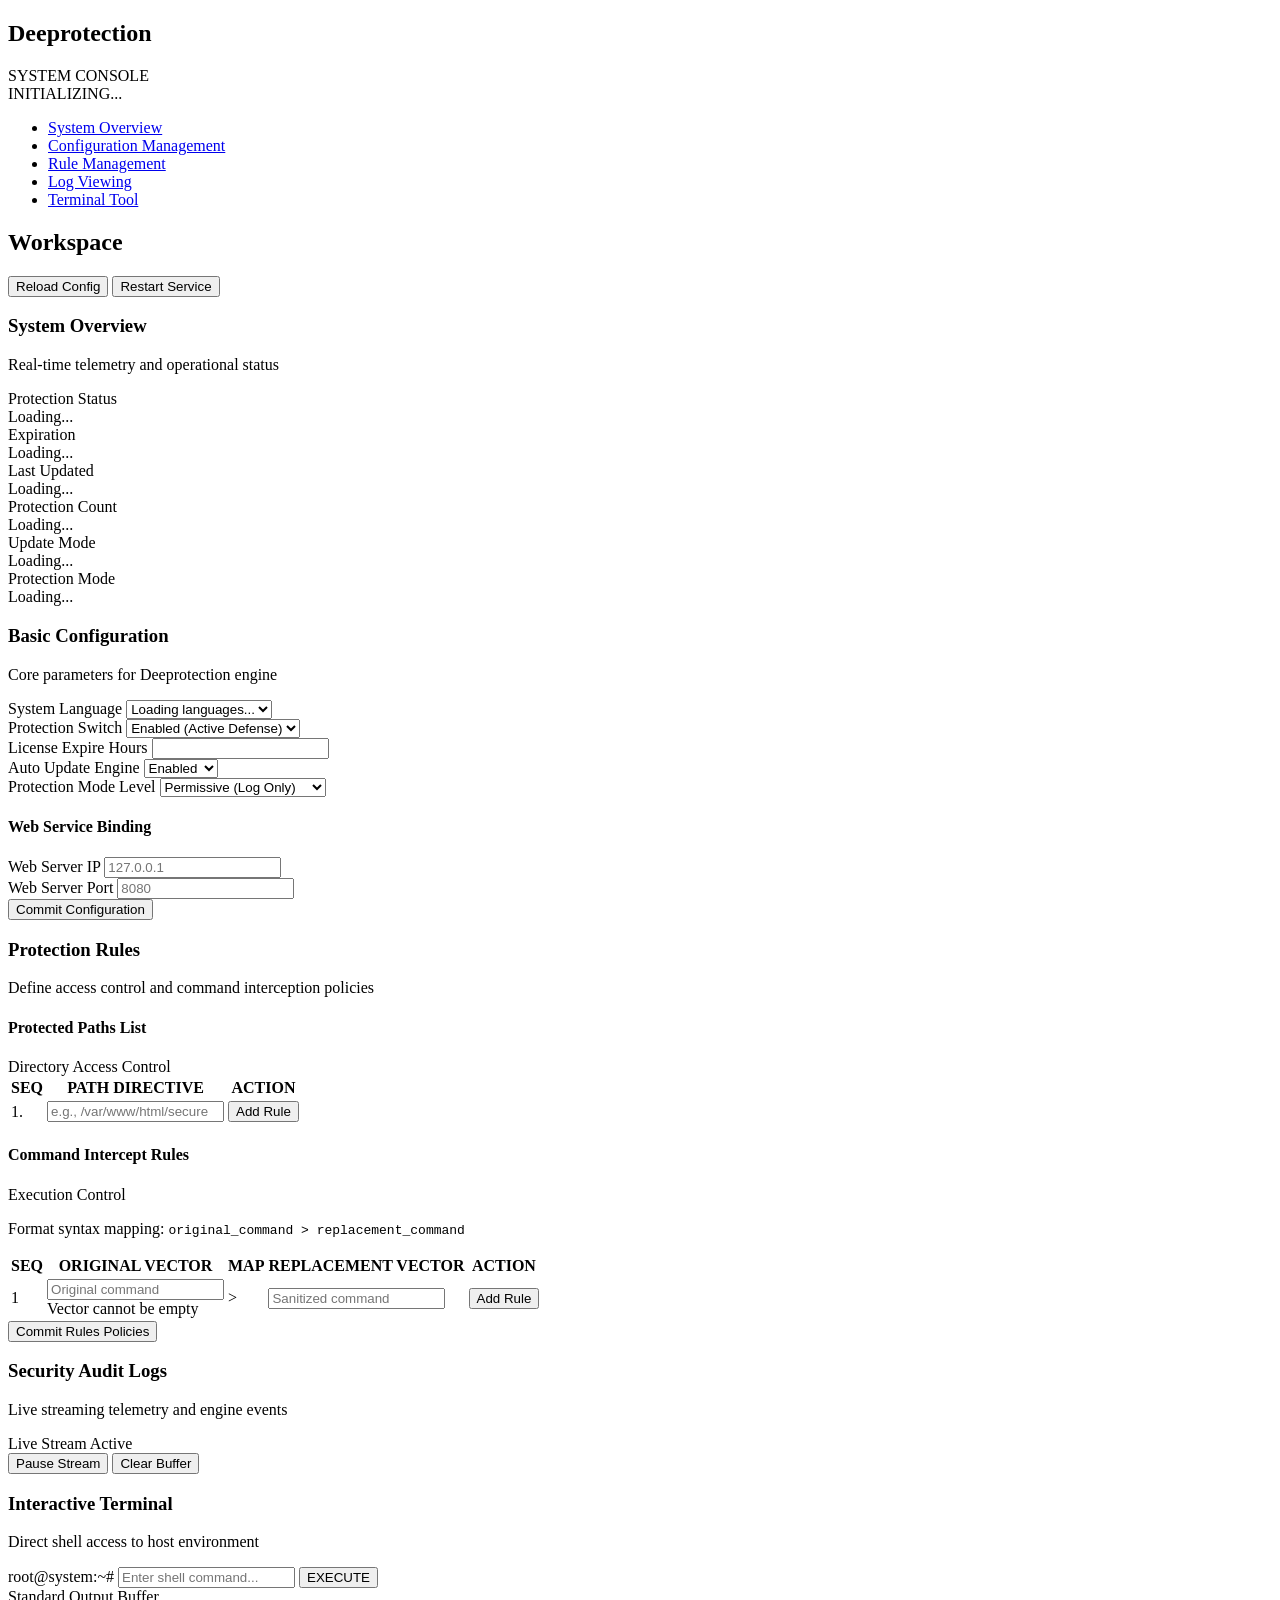
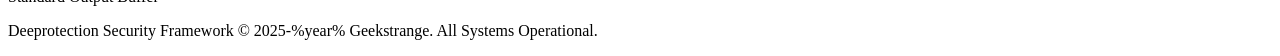
==== public/index.html @ 9ce6387f "refactor(ui): restructure UI without functional changes - Refactor component layout and styling - Op" ====
<!DOCTYPE html>
<html lang="en">
<head>
    <meta charset="UTF-8">
    <meta name="viewport" content="width=device-width, initial-scale=1.0">
    <title>Deeprotection WebGUI | Security Console</title>
    <link rel="icon" href="/favicon.ico" type="image/x-icon" />
    <link rel="stylesheet" href="/static/css/style.css">
    <link href="https://fonts.googleapis.com/css2?family=JetBrains+Mono:wght@400;700&display=swap" rel="stylesheet">
</head>
<body>
    <div class="notification-container" id="notificationContainer"></div>
    
    <div class="app-layout">
        <aside class="sidebar">
            <div class="brand">
                <div class="brand-logo"></div>
                <h1>Deeprotection</h1>
                <span class="brand-subtitle">SYSTEM CONSOLE</span>
            </div>
            
            <div class="system-status-indicator">
                <div class="status-dot" id="status-indicator"></div>
                <span class="status-label" id="status-text">INITIALIZING...</span>
            </div>

            <nav>
                <ul>
                    <li><a href="#" data-page="dashboard" class="active">System Overview</a></li>
                    <li><a href="#" data-page="config">Configuration Management</a></li>
                    <li><a href="#" data-page="rules">Rule Management</a></li>
                    <li><a href="#" data-page="logs">Log Viewing</a></li>
                    <li><a href="#" data-page="tools">Terminal Tool</a></li>
                </ul>
            </nav>
        </aside>

        <main class="main-content">
            <header class="top-header">
                <h2 class="page-title">Workspace</h2>
                <div class="header-actions">
                    <button id="reload-btn" class="btn btn-ghost">Reload Config</button>
                    <button id="restart-btn" class="btn btn-danger">Restart Service</button>
                </div>
            </header>

            <div class="content-wrapper">
                <section id="dashboard" class="page active">
                    <div class="section-header">
                        <h3>System Overview</h3>
                        <p class="subtitle">Real-time telemetry and operational status</p>
                    </div>
                    <div class="stats-grid">
                        <div class="stat-card">
                            <div class="stat-label">Protection Status</div>
                            <div class="stat-value font-mono" id="protection-status">Loading...</div>
                        </div>
                        <div class="stat-card">
                            <div class="stat-label">Expiration</div>
                            <div class="stat-value font-mono" id="expiration-status">Loading...</div>
                        </div>
                        <div class="stat-card">
                            <div class="stat-label">Last Updated</div>
                            <div class="stat-value font-mono" id="last-updated">Loading...</div>
                        </div>
                        <div class="stat-card">
                            <div class="stat-label">Protection Count</div>
                            <div class="stat-value font-mono highlight" id="protection-count">Loading...</div>
                        </div>
                        <div class="stat-card">
                            <div class="stat-label">Update Mode</div>
                            <div class="stat-value font-mono" id="update-mode">Loading...</div>
                        </div>
                        <div class="stat-card">
                            <div class="stat-label">Protection Mode</div>
                            <div class="stat-value font-mono" id="protection-mode">Loading...</div>
                        </div>
                    </div>
                </section>

                <section id="config" class="page">
                    <div class="section-header">
                        <h3>Basic Configuration</h3>
                        <p class="subtitle">Core parameters for Deeprotection engine</p>
                    </div>
                    <div class="panel">
                        <div class="form-grid">
                            <div class="form-group">
                                <label for="language">System Language</label>
                                <select id="language" name="language" class="language-select">
                                    <option value="">Loading languages...</option>
                                </select>
                            </div>
                            <div class="form-group">
                                <label for="disable">Protection Switch</label>
                                <select id="disable" name="disable">
                                    <option value="false">Enabled (Active Defense)</option>
                                    <option value="true">Disabled (Bypass)</option>
                                </select>
                            </div>
                            <div class="form-group">
                                <label for="expire_hours">License Expire Hours</label>
                                <input type="number" id="expire_hours" name="expire_hours" class="font-mono">
                            </div>
                            <div class="form-group">
                                <label for="update">Auto Update Engine</label>
                                <select id="update" name="update">
                                    <option value="enable">Enabled</option>
                                    <option value="disable">Disabled</option>
                                </select>
                            </div>
                            <div class="form-group">
                                <label for="mode">Protection Mode Level</label>
                                <select id="mode" name="mode">
                                    <option value="Permissive">Permissive (Log Only)</option>
                                    <option value="Enhanced">Enhanced (Block & Log)</option>
                                </select>
                            </div>
                        </div>
                        
                        <div class="divider"></div>
                        <h4 class="sub-heading">Web Service Binding</h4>
                        
                        <div class="form-grid">
                            <div class="form-group">
                                <label for="web_ip">Web Server IP</label>
                                <input type="text" id="web_ip" name="web_ip" placeholder="127.0.0.1" class="font-mono">
                            </div>
                            <div class="form-group">
                                <label for="web_port">Web Server Port</label>
                                <input type="number" id="web_port" name="web_port" placeholder="8080" class="font-mono">
                            </div>
                        </div>
                        
                        <div class="form-actions right-align">
                            <button id="save-config" class="btn btn-primary">Commit Configuration</button>
                        </div>
                    </div>
                </section>

                <section id="rules" class="page">
                    <div class="section-header">
                        <h3>Protection Rules</h3>
                        <p class="subtitle">Define access control and command interception policies</p>
                    </div>
                    
                    <div class="panel rules-section">
                        <div class="rules-header">
                            <h4>Protected Paths List</h4>
                            <span class="badge">Directory Access Control</span>
                        </div>
                        
                        <div class="table-container">
                            <table id="pathsTable" class="data-table">
                                <thead>
                                    <tr>
                                        <th class="number-cell">SEQ</th>
                                        <th>PATH DIRECTIVE</th>
                                        <th class="action-cell">ACTION</th>
                                    </tr>
                                </thead>
                                <tbody id="protectedPathsBody">
                                    <tr>
                                        <td class="number-cell">1.</td>
                                        <td class="path-cell">
                                            <input type="text" class="path-input font-mono" placeholder="e.g., /var/www/html/secure">
                                        </td>
                                        <td class="action-cell">
                                            <button class="action-btn add-btn btn-sm">Add Rule</button>
                                        </td>
                                    </tr>
                                </tbody>
                            </table>
                        </div>
                    </div>

                    <div class="panel rules-section mt-4">
                        <div class="rules-header">
                            <h4>Command Intercept Rules</h4>
                            <span class="badge">Execution Control</span>
                        </div>
                        <p class="hint-text">Format syntax mapping: <code class="font-mono">original_command &gt; replacement_command</code></p>

                        <div class="table-container">
                            <table id="transformTable" class="data-table">
                                <thead>
                                    <tr>
                                        <th class="number-cell">SEQ</th>
                                        <th>ORIGINAL VECTOR</th>
                                        <th class="arrow-cell">MAP</th>
                                        <th>REPLACEMENT VECTOR</th>
                                        <th class="action-cell">ACTION</th>
                                    </tr>
                                </thead>
                                <tbody id="commandRulesBody">
                                    <tr>
                                        <td class="number-cell">1</td>
                                        <td>
                                            <input type="text" class="original-input font-mono" placeholder="Original command">
                                            <div class="error-message">Vector cannot be empty</div>
                                        </td>
                                        <td class="arrow-cell font-mono">&gt;</td>
                                        <td><input type="text" class="replace-input font-mono" placeholder="Sanitized command"></td>
                                        <td class="action-cell">
                                            <button class="action-btn add-btn btn-sm">Add Rule</button>
                                        </td>
                                    </tr>
                                </tbody>
                            </table>
                        </div>
                        
                        <div class="form-actions mt-4">
                            <button id="save-rules" class="btn btn-primary">Commit Rules Policies</button>
                        </div>
                    </div>
                </section>

                <section id="logs" class="page">
                    <div class="section-header">
                        <h3>Security Audit Logs</h3>
                        <p class="subtitle">Live streaming telemetry and engine events</p>
                    </div>
                    <div class="panel console-panel">
                        <div class="log-controls">
                            <div class="console-status"><span class="pulse-dot"></span> Live Stream Active</div>
                            <div class="btn-group">
                                <button id="pause-logs" class="btn btn-sm btn-ghost">Pause Stream</button>
                                <button id="clear-logs" class="btn btn-sm btn-ghost">Clear Buffer</button>
                            </div>
                        </div>
                        <div class="log-container">
                            <pre id="log-output" class="font-mono"></pre>
                        </div>
                    </div>
                </section>

                <section id="tools" class="page">
                    <div class="section-header">
                        <h3>Interactive Terminal</h3>
                        <p class="subtitle">Direct shell access to host environment</p>
                    </div>
                    <div class="panel terminal-panel">
                        <div class="command-input-group">
                            <span class="prompt-symbol font-mono">root@system:~#</span>
                            <input type="text" id="command" class="font-mono" placeholder="Enter shell command..." autocomplete="off" spellcheck="false">
                            <button id="execute-btn" class="btn btn-primary">EXECUTE</button>
                        </div>
                        <div class="command-output-container mt-4">
                            <div class="output-header">Standard Output Buffer</div>
                            <pre id="command-output" class="font-mono"></pre>
                        </div>
                    </div>
                </section>
            </div>

            <footer>
                <p class="copyright">Deeprotection Security Framework © 2025-%year% Geekstrange. All Systems Operational.</p>
            </footer>
        </main>
    </div>

    <script src="/static/js/app.js"></script>
</body>
</html>
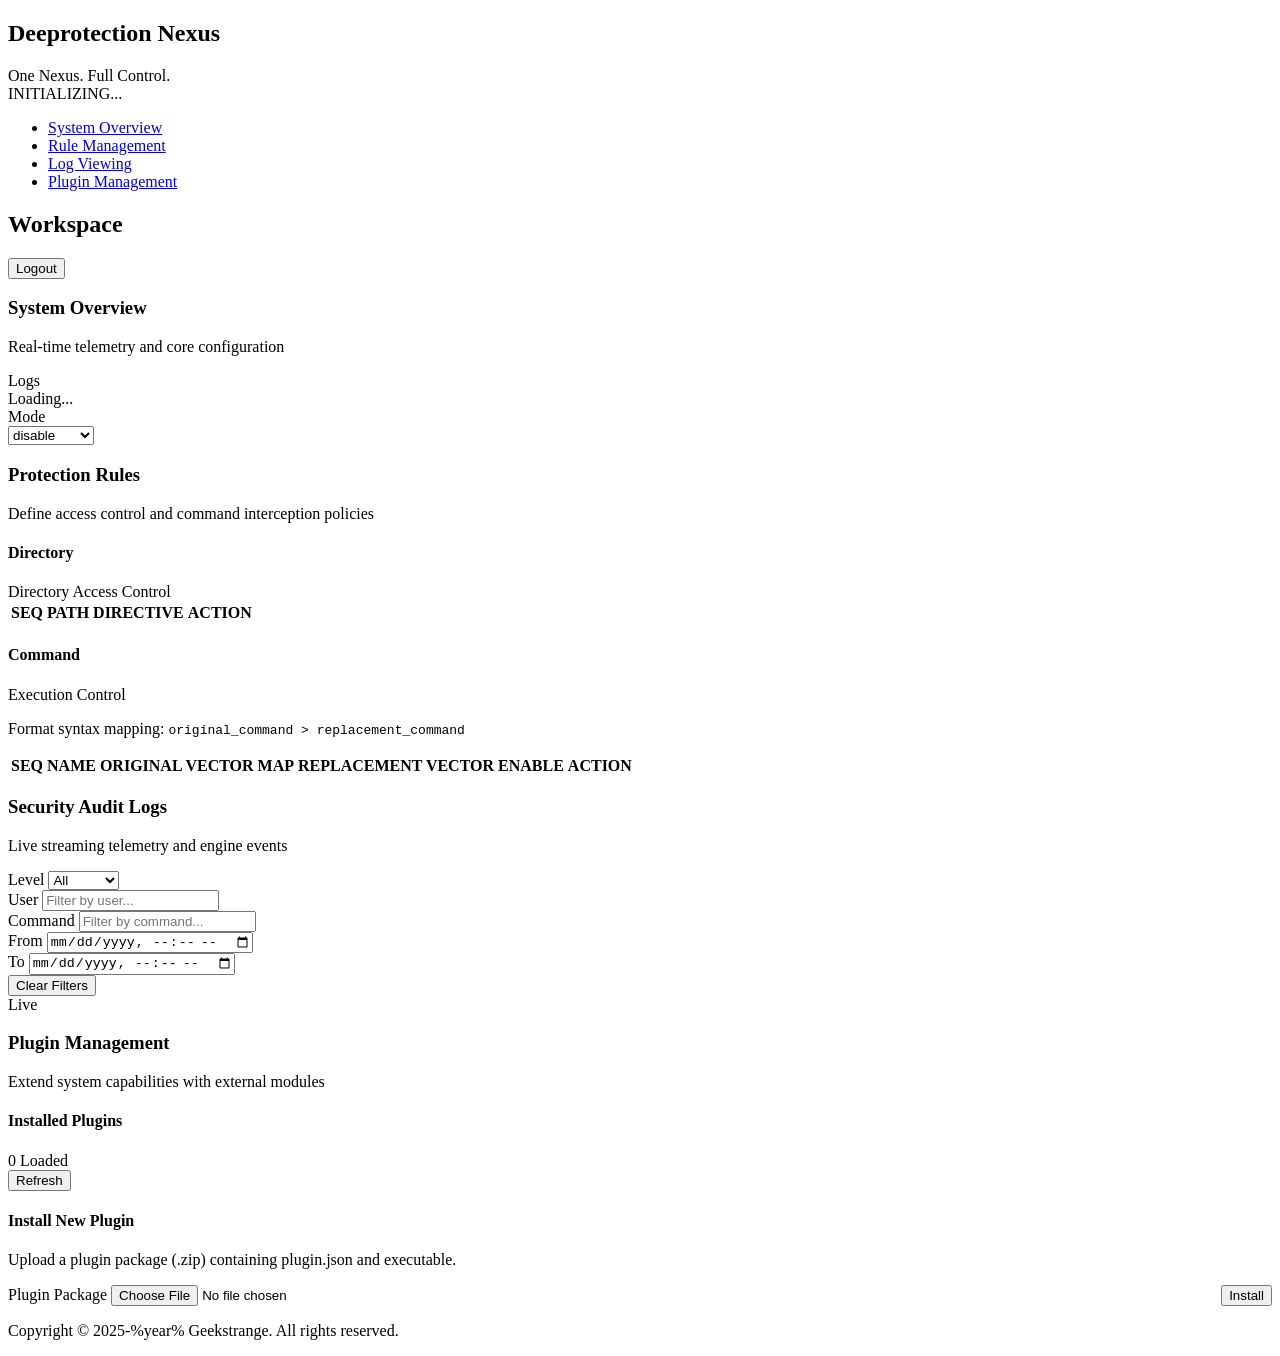
==== commit 62e4be91: "feat!: rewrite backend with authentication, plugin management, and TOML config BREAKING CHANGE: The " ====
--- a/public/index.html
+++ b/public/index.html
@@ -1,24 +1,26 @@
 <!DOCTYPE html>
 <html lang="en">
+
 <head>
     <meta charset="UTF-8">
     <meta name="viewport" content="width=device-width, initial-scale=1.0">
-    <title>Deeprotection WebGUI | Security Console</title>
+    <title>Deeprotection Nexus</title>
     <link rel="icon" href="/favicon.ico" type="image/x-icon" />
     <link rel="stylesheet" href="/static/css/style.css">
     <link href="https://fonts.googleapis.com/css2?family=JetBrains+Mono:wght@400;700&display=swap" rel="stylesheet">
 </head>
+
 <body>
-    <div class="notification-container" id="notificationContainer"></div>
-    
+
+    <div id="toast-container" class="toast-container"></div>
+
     <div class="app-layout">
         <aside class="sidebar">
             <div class="brand">
-                <div class="brand-logo"></div>
-                <h1>Deeprotection</h1>
-                <span class="brand-subtitle">SYSTEM CONSOLE</span>
+                <h1>Deeprotection Nexus</h1>
+                <span class="brand-subtitle">One Nexus. Full Control.</span>
             </div>
-            
+
             <div class="system-status-indicator">
                 <div class="status-dot" id="status-indicator"></div>
                 <span class="status-label" id="status-text">INITIALIZING...</span>
@@ -27,10 +29,9 @@
             <nav>
                 <ul>
                     <li><a href="#" data-page="dashboard" class="active">System Overview</a></li>
-                    <li><a href="#" data-page="config">Configuration Management</a></li>
                     <li><a href="#" data-page="rules">Rule Management</a></li>
                     <li><a href="#" data-page="logs">Log Viewing</a></li>
-                    <li><a href="#" data-page="tools">Terminal Tool</a></li>
+                    <li><a href="#" data-page="plugin">Plugin Management</a></li>
                 </ul>
             </nav>
         </aside>
@@ -38,9 +39,7 @@
         <main class="main-content">
             <header class="top-header">
                 <h2 class="page-title">Workspace</h2>
-                <div class="header-actions">
-                    <button id="reload-btn" class="btn btn-ghost">Reload Config</button>
-                    <button id="restart-btn" class="btn btn-danger">Restart Service</button>
+                <div class="header-actions"><button id="logout-btn" class="btn-logout">Logout</button>
                 </div>
             </header>
 
@@ -48,92 +47,22 @@
                 <section id="dashboard" class="page active">
                     <div class="section-header">
                         <h3>System Overview</h3>
-                        <p class="subtitle">Real-time telemetry and operational status</p>
+                        <p class="subtitle">Real-time telemetry and core configuration</p>
                     </div>
                     <div class="stats-grid">
                         <div class="stat-card">
-                            <div class="stat-label">Protection Status</div>
-                            <div class="stat-value font-mono" id="protection-status">Loading...</div>
+                            <div class="stat-label">Logs</div>
+                            <div class="stat-value font-mono highlight" id="log-count">Loading...</div>
                         </div>
                         <div class="stat-card">
-                            <div class="stat-label">Expiration</div>
-                            <div class="stat-value font-mono" id="expiration-status">Loading...</div>
-                        </div>
-                        <div class="stat-card">
-                            <div class="stat-label">Last Updated</div>
-                            <div class="stat-value font-mono" id="last-updated">Loading...</div>
-                        </div>
-                        <div class="stat-card">
-                            <div class="stat-label">Protection Count</div>
-                            <div class="stat-value font-mono highlight" id="protection-count">Loading...</div>
-                        </div>
-                        <div class="stat-card">
-                            <div class="stat-label">Update Mode</div>
-                            <div class="stat-value font-mono" id="update-mode">Loading...</div>
-                        </div>
-                        <div class="stat-card">
-                            <div class="stat-label">Protection Mode</div>
-                            <div class="stat-value font-mono" id="protection-mode">Loading...</div>
-                        </div>
-                    </div>
-                </section>
-
-                <section id="config" class="page">
-                    <div class="section-header">
-                        <h3>Basic Configuration</h3>
-                        <p class="subtitle">Core parameters for Deeprotection engine</p>
-                    </div>
-                    <div class="panel">
-                        <div class="form-grid">
-                            <div class="form-group">
-                                <label for="language">System Language</label>
-                                <select id="language" name="language" class="language-select">
-                                    <option value="">Loading languages...</option>
+                            <div class="stat-label">Mode</div>
+                            <div class="stat-value font-mono">
+                                <select id="mode-select" class="mode-select">
+                                    <option value="disable">disable</option>
+                                    <option value="permissive">permissive</option>
+                                    <option value="enforcing">Enforcing</option>
                                 </select>
                             </div>
-                            <div class="form-group">
-                                <label for="disable">Protection Switch</label>
-                                <select id="disable" name="disable">
-                                    <option value="false">Enabled (Active Defense)</option>
-                                    <option value="true">Disabled (Bypass)</option>
-                                </select>
-                            </div>
-                            <div class="form-group">
-                                <label for="expire_hours">License Expire Hours</label>
-                                <input type="number" id="expire_hours" name="expire_hours" class="font-mono">
-                            </div>
-                            <div class="form-group">
-                                <label for="update">Auto Update Engine</label>
-                                <select id="update" name="update">
-                                    <option value="enable">Enabled</option>
-                                    <option value="disable">Disabled</option>
-                                </select>
-                            </div>
-                            <div class="form-group">
-                                <label for="mode">Protection Mode Level</label>
-                                <select id="mode" name="mode">
-                                    <option value="Permissive">Permissive (Log Only)</option>
-                                    <option value="Enhanced">Enhanced (Block & Log)</option>
-                                </select>
-                            </div>
-                        </div>
-                        
-                        <div class="divider"></div>
-                        <h4 class="sub-heading">Web Service Binding</h4>
-                        
-                        <div class="form-grid">
-                            <div class="form-group">
-                                <label for="web_ip">Web Server IP</label>
-                                <input type="text" id="web_ip" name="web_ip" placeholder="127.0.0.1" class="font-mono">
-                            </div>
-                            <div class="form-group">
-                                <label for="web_port">Web Server Port</label>
-                                <input type="number" id="web_port" name="web_port" placeholder="8080" class="font-mono">
-                            </div>
-                        </div>
-                        
-                        <div class="form-actions right-align">
-                            <button id="save-config" class="btn btn-primary">Commit Configuration</button>
                         </div>
                     </div>
                 </section>
@@ -143,13 +72,12 @@
                         <h3>Protection Rules</h3>
                         <p class="subtitle">Define access control and command interception policies</p>
                     </div>
-                    
+
                     <div class="panel rules-section">
                         <div class="rules-header">
-                            <h4>Protected Paths List</h4>
+                            <h4>Directory</h4>
                             <span class="badge">Directory Access Control</span>
                         </div>
-                        
                         <div class="table-container">
                             <table id="pathsTable" class="data-table">
                                 <thead>
@@ -159,58 +87,34 @@
                                         <th class="action-cell">ACTION</th>
                                     </tr>
                                 </thead>
-                                <tbody id="protectedPathsBody">
-                                    <tr>
-                                        <td class="number-cell">1.</td>
-                                        <td class="path-cell">
-                                            <input type="text" class="path-input font-mono" placeholder="e.g., /var/www/html/secure">
-                                        </td>
-                                        <td class="action-cell">
-                                            <button class="action-btn add-btn btn-sm">Add Rule</button>
-                                        </td>
-                                    </tr>
-                                </tbody>
+                                <tbody id="protectedPathsBody"></tbody>
                             </table>
                         </div>
                     </div>
 
                     <div class="panel rules-section mt-4">
                         <div class="rules-header">
-                            <h4>Command Intercept Rules</h4>
+                            <h4>Command</h4>
                             <span class="badge">Execution Control</span>
                         </div>
-                        <p class="hint-text">Format syntax mapping: <code class="font-mono">original_command &gt; replacement_command</code></p>
+                        <p class="hint-text">Format syntax mapping: <code
+                                class="font-mono">original_command &gt; replacement_command</code></p>
 
                         <div class="table-container">
                             <table id="transformTable" class="data-table">
                                 <thead>
                                     <tr>
                                         <th class="number-cell">SEQ</th>
+                                        <th>NAME</th>
                                         <th>ORIGINAL VECTOR</th>
                                         <th class="arrow-cell">MAP</th>
                                         <th>REPLACEMENT VECTOR</th>
+                                        <th style="text-align: center;">ENABLE</th>
                                         <th class="action-cell">ACTION</th>
                                     </tr>
                                 </thead>
-                                <tbody id="commandRulesBody">
-                                    <tr>
-                                        <td class="number-cell">1</td>
-                                        <td>
-                                            <input type="text" class="original-input font-mono" placeholder="Original command">
-                                            <div class="error-message">Vector cannot be empty</div>
-                                        </td>
-                                        <td class="arrow-cell font-mono">&gt;</td>
-                                        <td><input type="text" class="replace-input font-mono" placeholder="Sanitized command"></td>
-                                        <td class="action-cell">
-                                            <button class="action-btn add-btn btn-sm">Add Rule</button>
-                                        </td>
-                                    </tr>
-                                </tbody>
+                                <tbody id="commandRulesBody"></tbody>
                             </table>
-                        </div>
-                        
-                        <div class="form-actions mt-4">
-                            <button id="save-rules" class="btn btn-primary">Commit Rules Policies</button>
                         </div>
                     </div>
                 </section>
@@ -221,11 +125,39 @@
                         <p class="subtitle">Live streaming telemetry and engine events</p>
                     </div>
                     <div class="panel console-panel">
-                        <div class="log-controls">
-                            <div class="console-status"><span class="pulse-dot"></span> Live Stream Active</div>
-                            <div class="btn-group">
-                                <button id="pause-logs" class="btn btn-sm btn-ghost">Pause Stream</button>
-                                <button id="clear-logs" class="btn btn-sm btn-ghost">Clear Buffer</button>
+                        <div class="log-filters">
+                            <div class="filter-group">
+                                <label>Level</label>
+                                <select id="filter-level" class="filter-select">
+                                    <option value="">All</option>
+                                    <option value="INFO">INFO</option>
+                                    <option value="WARN">WARN</option>
+                                    <option value="ERROR">ERROR</option>
+                                </select>
+                            </div>
+                            <div class="filter-group">
+                                <label>User</label>
+                                <input type="text" id="filter-user" class="filter-input font-mono"
+                                    placeholder="Filter by user...">
+                            </div>
+                            <div class="filter-group">
+                                <label>Command</label>
+                                <input type="text" id="filter-command" class="filter-input font-mono"
+                                    placeholder="Filter by command...">
+                            </div>
+                            <div class="filter-group filter-time-group">
+                                <label>From</label>
+                                <input type="datetime-local" id="filter-time-start" class="filter-time-input">
+                            </div>
+                            <div class="filter-group filter-time-group">
+                                <label>To</label>
+                                <input type="datetime-local" id="filter-time-end" class="filter-time-input">
+                            </div>
+                            <div class="filter-group filter-actions">
+                                <button id="clear-filters" class="btn btn-sm btn-ghost">Clear Filters</button>
+                            </div>
+                            <div class="console-status">
+                                <span class="pulse-dot"></span> Live
                             </div>
                         </div>
                         <div class="log-container">
@@ -234,31 +166,50 @@
                     </div>
                 </section>
 
-                <section id="tools" class="page">
-                    <div class="section-header">
-                        <h3>Interactive Terminal</h3>
-                        <p class="subtitle">Direct shell access to host environment</p>
-                    </div>
-                    <div class="panel terminal-panel">
-                        <div class="command-input-group">
-                            <span class="prompt-symbol font-mono">root@system:~#</span>
-                            <input type="text" id="command" class="font-mono" placeholder="Enter shell command..." autocomplete="off" spellcheck="false">
-                            <button id="execute-btn" class="btn btn-primary">EXECUTE</button>
-                        </div>
-                        <div class="command-output-container mt-4">
-                            <div class="output-header">Standard Output Buffer</div>
-                            <pre id="command-output" class="font-mono"></pre>
+                <section id="plugin" class="page">
+                    <div class="section-header">
+                        <h3>Plugin Management</h3>
+                        <p class="subtitle">Extend system capabilities with external modules</p>
+                    </div>
+
+                    <div class="panel">
+                        <div class="rules-header">
+                            <h4>Installed Plugins</h4>
+                            <span class="badge" id="plugin-count">0 Loaded</span>
+                            <div style="margin-left: auto;">
+                                <button class="btn btn-primary btn-sm" id="refresh-plugins-btn">Refresh</button>
+                            </div>
+                        </div>
+
+                        <div id="plugin-list" class="plugin-grid">
+                            <!-- 动态渲染插件卡片 -->
+                        </div>
+
+                        <div class="divider"></div>
+
+                        <div class="install-section">
+                            <h4>Install New Plugin</h4>
+                            <p class="hint-text">Upload a plugin package (.zip) containing plugin.json and executable.
+                            </p>
+                            <form id="install-plugin-form" style="display: flex; gap: 16px; align-items: flex-end;">
+                                <div style="flex:1;">
+                                    <label>Plugin Package</label>
+                                    <input type="file" id="plugin-file" accept=".zip" class="filter-input">
+                                </div>
+                                <button type="submit" class="btn btn-primary">Install</button>
+                            </form>
                         </div>
                     </div>
                 </section>
             </div>
 
             <footer>
-                <p class="copyright">Deeprotection Security Framework © 2025-%year% Geekstrange. All Systems Operational.</p>
+                <p class="copyright">Copyright © 2025-%year% Geekstrange. All rights reserved.</p>
             </footer>
         </main>
     </div>
 
     <script src="/static/js/app.js"></script>
 </body>
+
 </html>
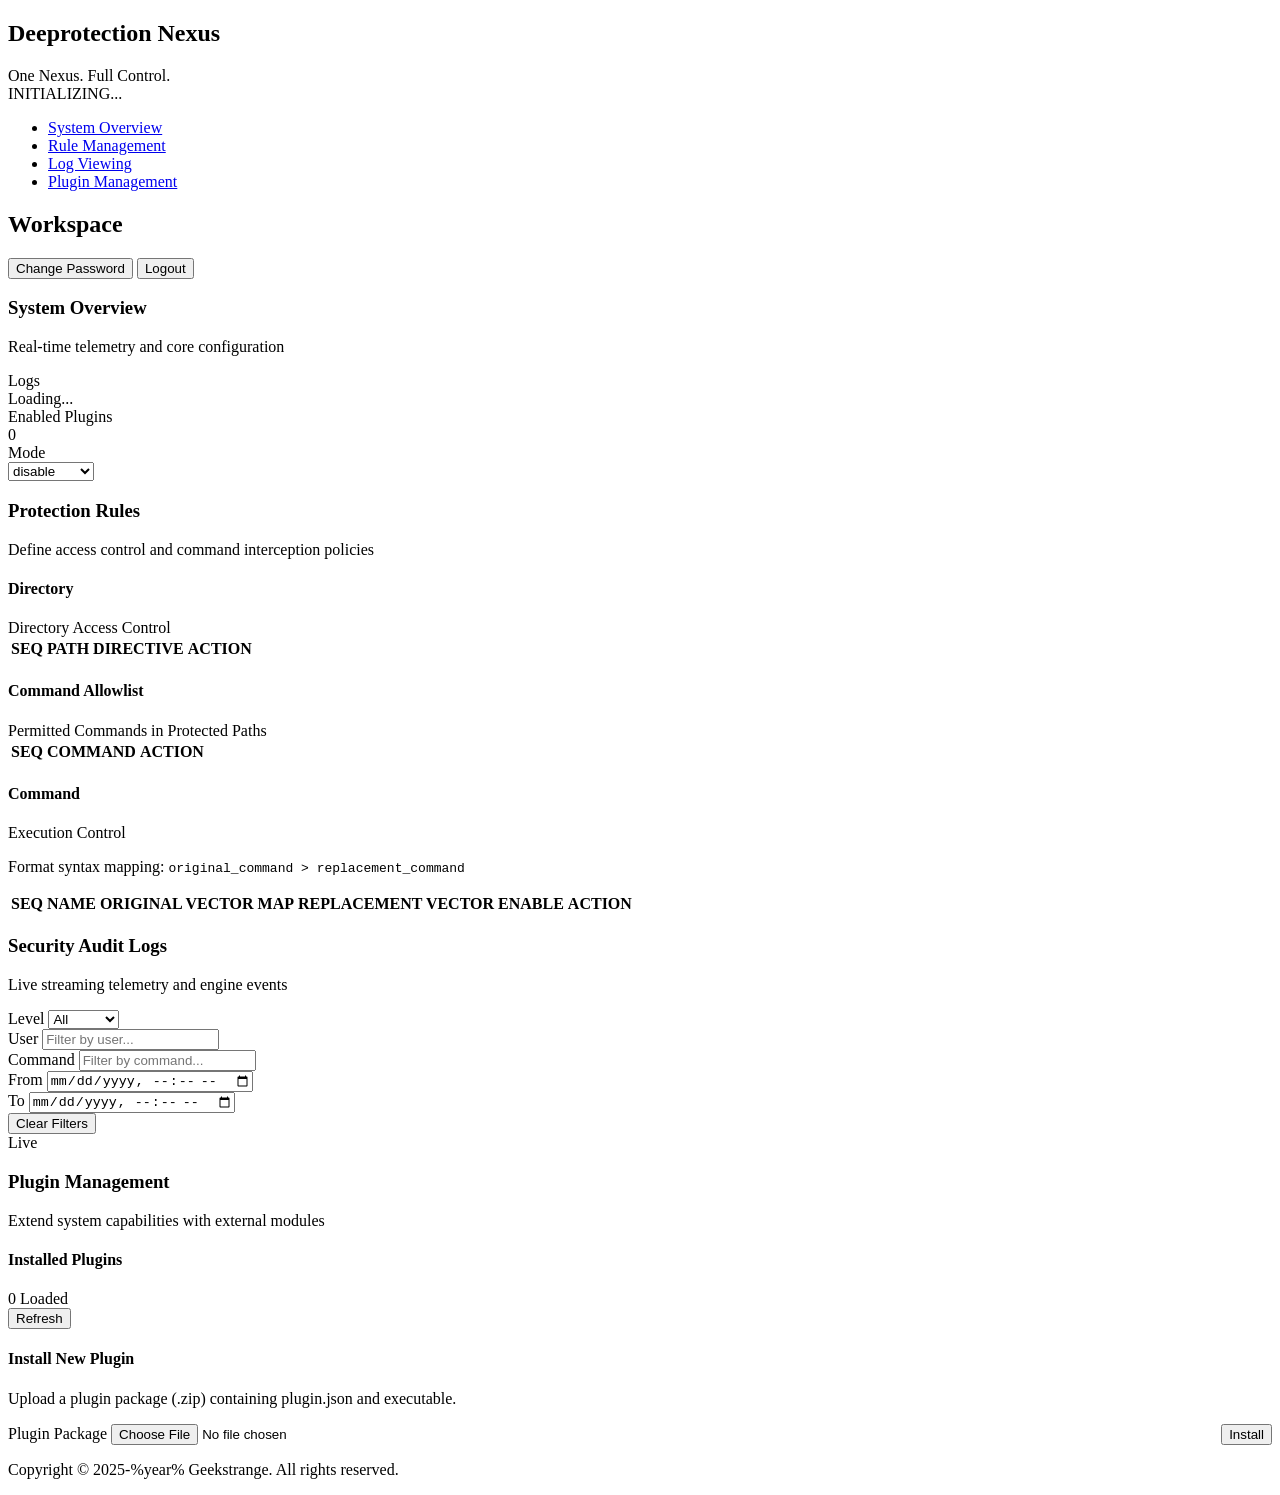
==== commit bb2b95f8: "feat(api): add command allowlist and change password endpoint - Add allowlist field to PathsConfig a" ====
--- a/public/index.html
+++ b/public/index.html
@@ -1,3 +1,4 @@
+<!-- index.html -->
 <!DOCTYPE html>
 <html lang="en">
 
@@ -13,6 +14,35 @@
 <body>
 
     <div id="toast-container" class="toast-container"></div>
+
+    <!-- 密码修改模态框 -->
+    <div id="password-modal" class="modal-overlay" style="display: none;">
+        <div class="modal-container">
+            <div class="modal-header">
+                <h3>Change Password</h3>
+                <button class="modal-close" id="close-password-modal">&times;</button>
+            </div>
+            <div class="modal-body">
+                <div class="form-group">
+                    <label>Current Password</label>
+                    <input type="password" id="old-password" class="filter-input" autocomplete="off">
+                </div>
+                <div class="form-group">
+                    <label>New Password</label>
+                    <input type="password" id="new-password" class="filter-input" autocomplete="off">
+                </div>
+                <div class="form-group">
+                    <label>Confirm New Password</label>
+                    <input type="password" id="confirm-password" class="filter-input" autocomplete="off">
+                </div>
+                <div id="password-error" class="error-message" style="margin-top: 8px;"></div>
+            </div>
+            <div class="modal-footer">
+                <button class="btn btn-ghost" id="cancel-password">Cancel</button>
+                <button class="btn btn-primary" id="submit-password">Submit</button>
+            </div>
+        </div>
+    </div>
 
     <div class="app-layout">
         <aside class="sidebar">
@@ -39,7 +69,9 @@
         <main class="main-content">
             <header class="top-header">
                 <h2 class="page-title">Workspace</h2>
-                <div class="header-actions"><button id="logout-btn" class="btn-logout">Logout</button>
+                <div class="header-actions">
+                    <button id="change-password-btn" class="btn btn-ghost">Change Password</button>
+                    <button id="logout-btn" class="btn-logout">Logout</button>
                 </div>
             </header>
 
@@ -53,6 +85,10 @@
                         <div class="stat-card">
                             <div class="stat-label">Logs</div>
                             <div class="stat-value font-mono highlight" id="log-count">Loading...</div>
+                        </div>
+                        <div class="stat-card">
+                            <div class="stat-label">Enabled Plugins</div>
+                            <div class="stat-value font-mono highlight" id="enabled-plugins-count">0</div>
                         </div>
                         <div class="stat-card">
                             <div class="stat-label">Mode</div>
@@ -88,6 +124,25 @@
                                     </tr>
                                 </thead>
                                 <tbody id="protectedPathsBody"></tbody>
+                            </table>
+                        </div>
+                    </div>
+
+                    <div class="panel rules-section mt-4">
+                        <div class="rules-header">
+                            <h4>Command Allowlist</h4>
+                            <span class="badge">Permitted Commands in Protected Paths</span>
+                        </div>
+                        <div class="table-container">
+                            <table class="data-table">
+                                <thead>
+                                    <tr>
+                                        <th class="number-cell">SEQ</th>
+                                        <th>COMMAND</th>
+                                        <th class="action-cell">ACTION</th>
+                                    </tr>
+                                </thead>
+                                <tbody id="allowlistBody"></tbody>
                             </table>
                         </div>
                     </div>
@@ -120,6 +175,7 @@
                 </section>
 
                 <section id="logs" class="page">
+                    <!-- 日志部分保持不变 -->
                     <div class="section-header">
                         <h3>Security Audit Logs</h3>
                         <p class="subtitle">Live streaming telemetry and engine events</p>
@@ -167,6 +223,7 @@
                 </section>
 
                 <section id="plugin" class="page">
+                    <!-- 插件部分保持不变 -->
                     <div class="section-header">
                         <h3>Plugin Management</h3>
                         <p class="subtitle">Extend system capabilities with external modules</p>
@@ -181,16 +238,13 @@
                             </div>
                         </div>
 
-                        <div id="plugin-list" class="plugin-grid">
-                            <!-- 动态渲染插件卡片 -->
-                        </div>
+                        <div id="plugin-list" class="plugin-grid"></div>
 
                         <div class="divider"></div>
 
                         <div class="install-section">
                             <h4>Install New Plugin</h4>
-                            <p class="hint-text">Upload a plugin package (.zip) containing plugin.json and executable.
-                            </p>
+                            <p class="hint-text">Upload a plugin package (.zip) containing plugin.json and executable.</p>
                             <form id="install-plugin-form" style="display: flex; gap: 16px; align-items: flex-end;">
                                 <div style="flex:1;">
                                     <label>Plugin Package</label>
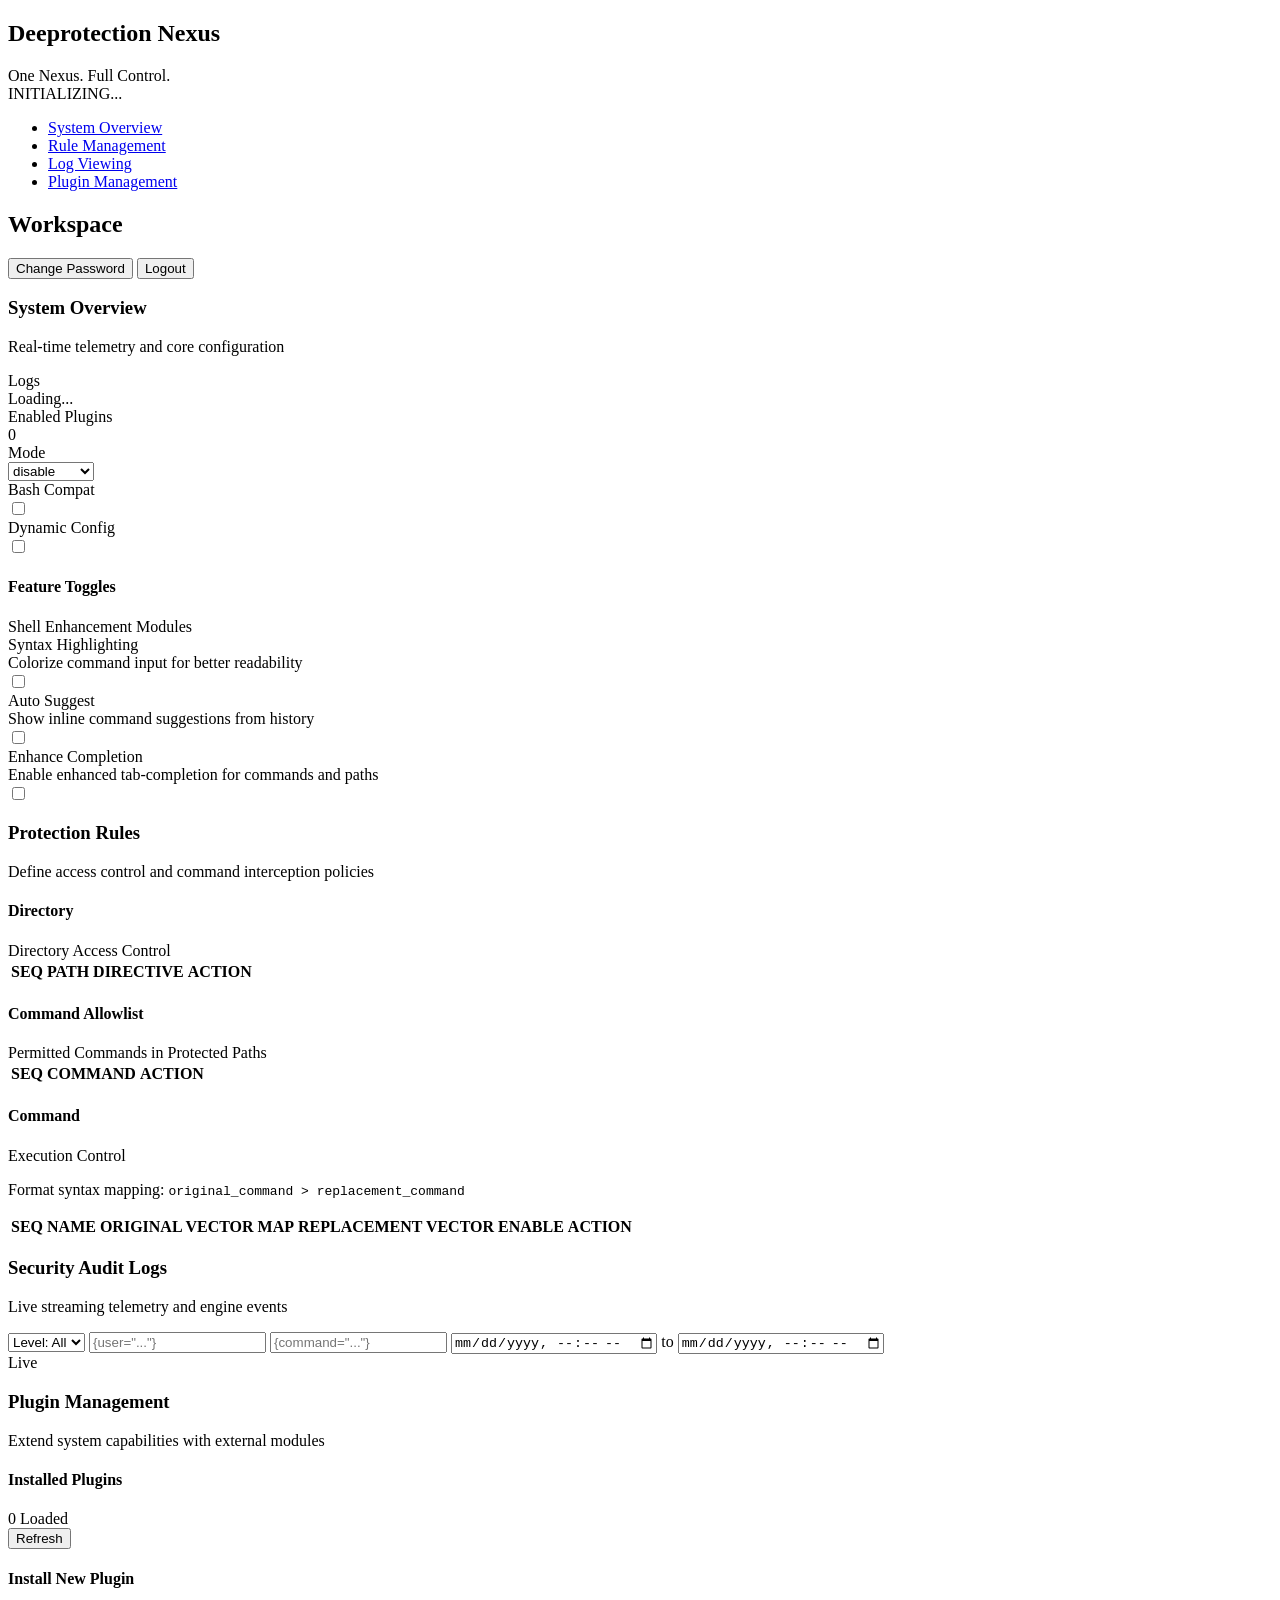
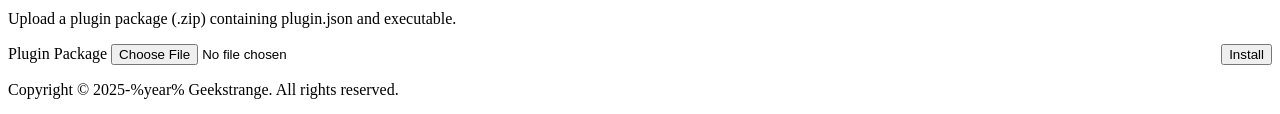
==== commit 7b4fdefd: "feat(ui): redesign log viewer with Loki-style layout and add core, features config toggles   - Resty" ====
--- a/public/index.html
+++ b/public/index.html
@@ -98,6 +98,63 @@
                                     <option value="permissive">permissive</option>
                                     <option value="enforcing">Enforcing</option>
                                 </select>
+                            </div>
+                        </div>
+                        <div class="stat-card">
+                            <div class="stat-label">Bash Compat</div>
+                            <div class="stat-value font-mono">
+                                <label class="toggle-switch">
+                                    <input type="checkbox" id="core-bash_compat">
+                                    <span class="toggle-slider"></span>
+                                </label>
+                            </div>
+                        </div>
+                        <div class="stat-card">
+                            <div class="stat-label">Dynamic Config</div>
+                            <div class="stat-value font-mono">
+                                <label class="toggle-switch">
+                                    <input type="checkbox" id="core-dynamic_config">
+                                    <span class="toggle-slider"></span>
+                                </label>
+                            </div>
+                        </div>
+                    </div>
+
+                    <div class="panel mt-4">
+                        <div class="rules-header">
+                            <h4>Feature Toggles</h4>
+                            <span class="badge">Shell Enhancement Modules</span>
+                        </div>
+                        <div class="features-grid" id="features-toggles">
+                            <div class="feature-item">
+                                <div class="feature-info">
+                                    <div class="feature-name">Syntax Highlighting</div>
+                                    <div class="feature-desc">Colorize command input for better readability</div>
+                                </div>
+                                <label class="toggle-switch">
+                                    <input type="checkbox" id="feat-syntax_highlighting">
+                                    <span class="toggle-slider"></span>
+                                </label>
+                            </div>
+                            <div class="feature-item">
+                                <div class="feature-info">
+                                    <div class="feature-name">Auto Suggest</div>
+                                    <div class="feature-desc">Show inline command suggestions from history</div>
+                                </div>
+                                <label class="toggle-switch">
+                                    <input type="checkbox" id="feat-auto_suggest">
+                                    <span class="toggle-slider"></span>
+                                </label>
+                            </div>
+                            <div class="feature-item">
+                                <div class="feature-info">
+                                    <div class="feature-name">Enhance Completion</div>
+                                    <div class="feature-desc">Enable enhanced tab-completion for commands and paths</div>
+                                </div>
+                                <label class="toggle-switch">
+                                    <input type="checkbox" id="feat-enhance_completion">
+                                    <span class="toggle-slider"></span>
+                                </label>
                             </div>
                         </div>
                     </div>
@@ -175,49 +232,32 @@
                 </section>
 
                 <section id="logs" class="page">
-                    <!-- 日志部分保持不变 -->
                     <div class="section-header">
                         <h3>Security Audit Logs</h3>
                         <p class="subtitle">Live streaming telemetry and engine events</p>
                     </div>
-                    <div class="panel console-panel">
-                        <div class="log-filters">
-                            <div class="filter-group">
-                                <label>Level</label>
-                                <select id="filter-level" class="filter-select">
-                                    <option value="">All</option>
+                    <div class="loki-panel">
+                        <div class="loki-toolbar">
+                            <div class="loki-query-row">
+                                <select id="filter-level" class="loki-select">
+                                    <option value="">Level: All</option>
                                     <option value="INFO">INFO</option>
                                     <option value="WARN">WARN</option>
                                     <option value="ERROR">ERROR</option>
                                 </select>
-                            </div>
-                            <div class="filter-group">
-                                <label>User</label>
-                                <input type="text" id="filter-user" class="filter-input font-mono"
-                                    placeholder="Filter by user...">
-                            </div>
-                            <div class="filter-group">
-                                <label>Command</label>
-                                <input type="text" id="filter-command" class="filter-input font-mono"
-                                    placeholder="Filter by command...">
-                            </div>
-                            <div class="filter-group filter-time-group">
-                                <label>From</label>
-                                <input type="datetime-local" id="filter-time-start" class="filter-time-input">
-                            </div>
-                            <div class="filter-group filter-time-group">
-                                <label>To</label>
-                                <input type="datetime-local" id="filter-time-end" class="filter-time-input">
-                            </div>
-                            <div class="filter-group filter-actions">
-                                <button id="clear-filters" class="btn btn-sm btn-ghost">Clear Filters</button>
-                            </div>
-                            <div class="console-status">
-                                <span class="pulse-dot"></span> Live
-                            </div>
-                        </div>
-                        <div class="log-container">
-                            <pre id="log-output" class="font-mono"></pre>
+                                <input type="text" id="filter-user" class="loki-input" placeholder="{user=&quot;...&quot;}">
+                                <input type="text" id="filter-command" class="loki-input" placeholder="{command=&quot;...&quot;}">
+                                <input type="datetime-local" id="filter-time-start" class="loki-input loki-time">
+                                <span class="loki-time-sep">to</span>
+                                <input type="datetime-local" id="filter-time-end" class="loki-input loki-time">
+                            </div>
+                            <div class="loki-status">
+                                <span class="pulse-dot"></span>
+                                <span>Live</span>
+                            </div>
+                        </div>
+                        <div class="loki-log-view">
+                            <div id="log-output" class="loki-log-lines"></div>
                         </div>
                     </div>
                 </section>
